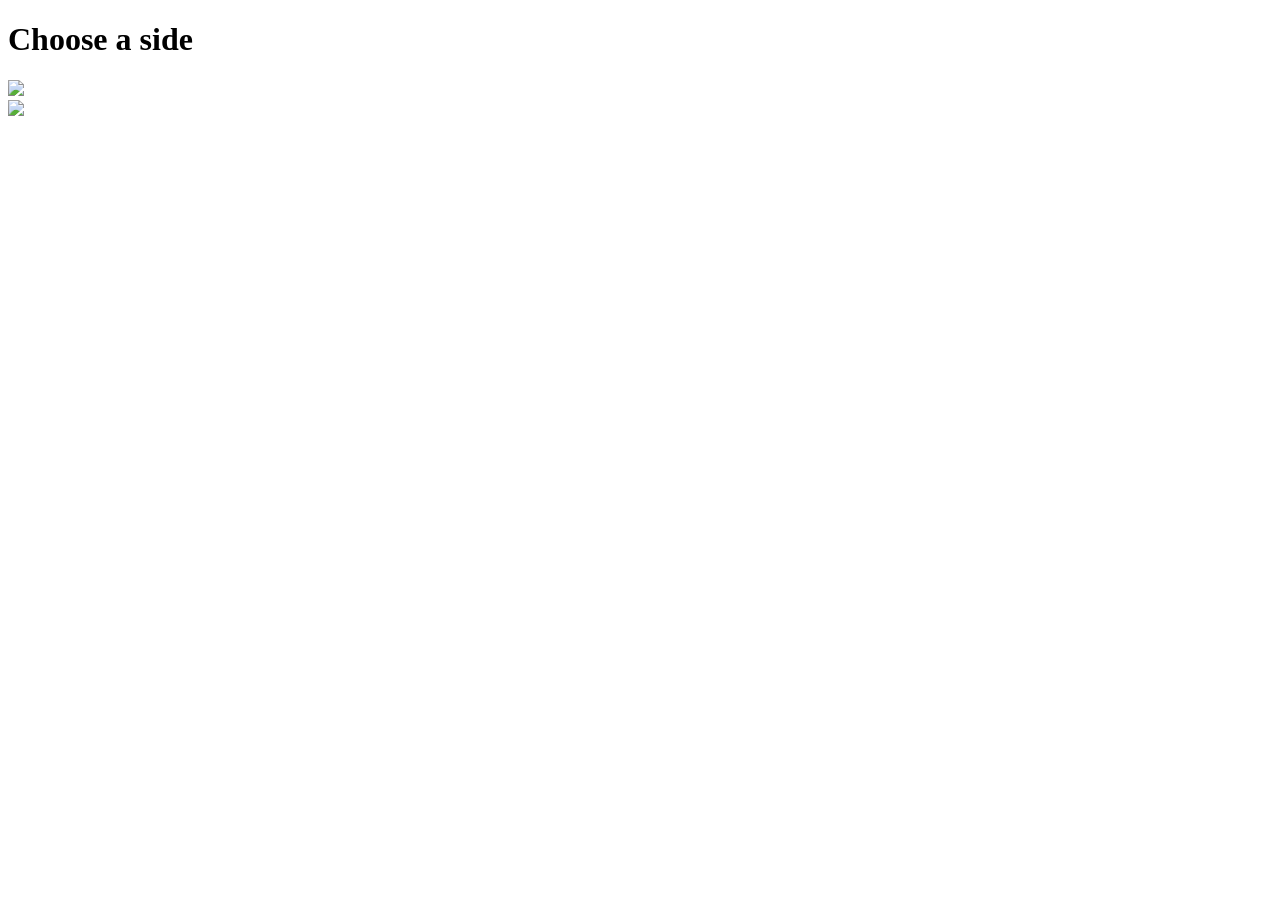
==== index.html @ 5f8188bf "Add files via upload" ====
<!DOCTYPE html>
<html lang="en">
<head>
    <meta charset="UTF-8">
    <meta name="viewport" content="width=device-width, initial-scale=1.0">
    <title>portfolio</title>
    <link rel="stylesheet" href="../css/options.css">


  
</head>
<body>
    
    <div class="h1-div">
         <h1 class="h1">
        Choose a side
    </h1>
    </div>
    
    <div class="parent">
       
        <div class="raang" onclick="gotoraang()">
            <Img class="inzhaghi" src="https://i.pinimg.com/1200x/ef/8b/82/ef8b820c3630449aab535d9766d13fae.jpg">

        </div>
        <div class="zen" onclick="gotozen()">
            <img class="kaka" src="https://i.pinimg.com/736x/29/f7/3a/29f73a924999f0f0f3a6f4b62c6e84df.jpg">

        </div>
    </div>

<script>
    function gotoraang(){
        window.location.href="raang-port.html";
    }
</script>

<Script>
    function gotozen(){
        window.location.href="sanket.html";
    }
</Script>

</body>
</html>
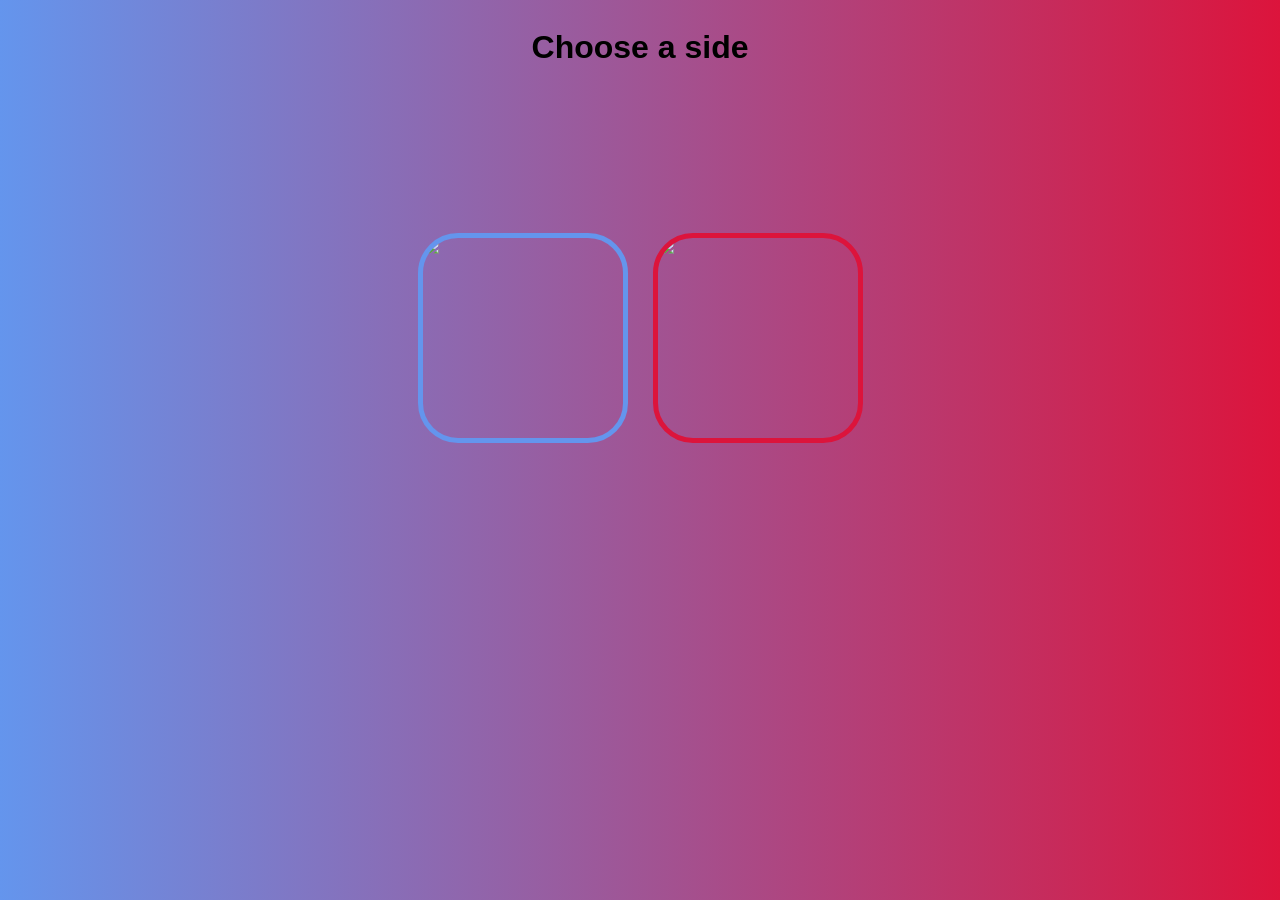
==== commit 53d771e5: "Update index.html" ====
--- a/index.html
+++ b/index.html
@@ -4,7 +4,7 @@
     <meta charset="UTF-8">
     <meta name="viewport" content="width=device-width, initial-scale=1.0">
     <title>portfolio</title>
-    <link rel="stylesheet" href="../css/options.css">
+    <link rel="stylesheet" href="options.css">
 
 
   
@@ -42,4 +42,4 @@
 </Script>
 
 </body>
-</html>+</html>
--- a/options.css
+++ b/options.css
@@ -0,0 +1,66 @@
+
+
+body{
+    background: linear-gradient( to right,#6495ed,#dc143c);
+}
+
+.h1{
+    font-family: Verdana, Geneva, Tahoma, sans-serif;
+    font-weight: bolder;
+
+}
+
+.h1-div{
+   
+    display:flex;
+    justify-content: center;
+    cursor: help;
+}
+
+.parent{
+  
+    height: 500px;
+    width: 600px;
+    margin: auto;
+    display: flex;
+    justify-content: center;
+    align-items: center;
+    gap: 25px;
+   
+}
+
+.raang{
+    border: 5px solid #6495ed;
+    height: 200px;
+    width: 200px;
+    border-radius: 40px;
+    position: relative;
+    overflow: hidden;
+}
+
+.zen{
+    border: 5px solid #dc143c;
+    height: 200px;
+    width: 200px;
+    border-radius: 40px;
+      position: relative;
+      overflow: hidden;
+    
+}
+
+.kaka{
+    width:100%;
+    position: absolute;
+    cursor: pointer;
+    object-fit: cover;
+    
+}
+
+.inzhaghi{
+        width: 100%;
+       position: absolute;
+        object-fit: cover;
+        cursor: pointer;
+}
+
+
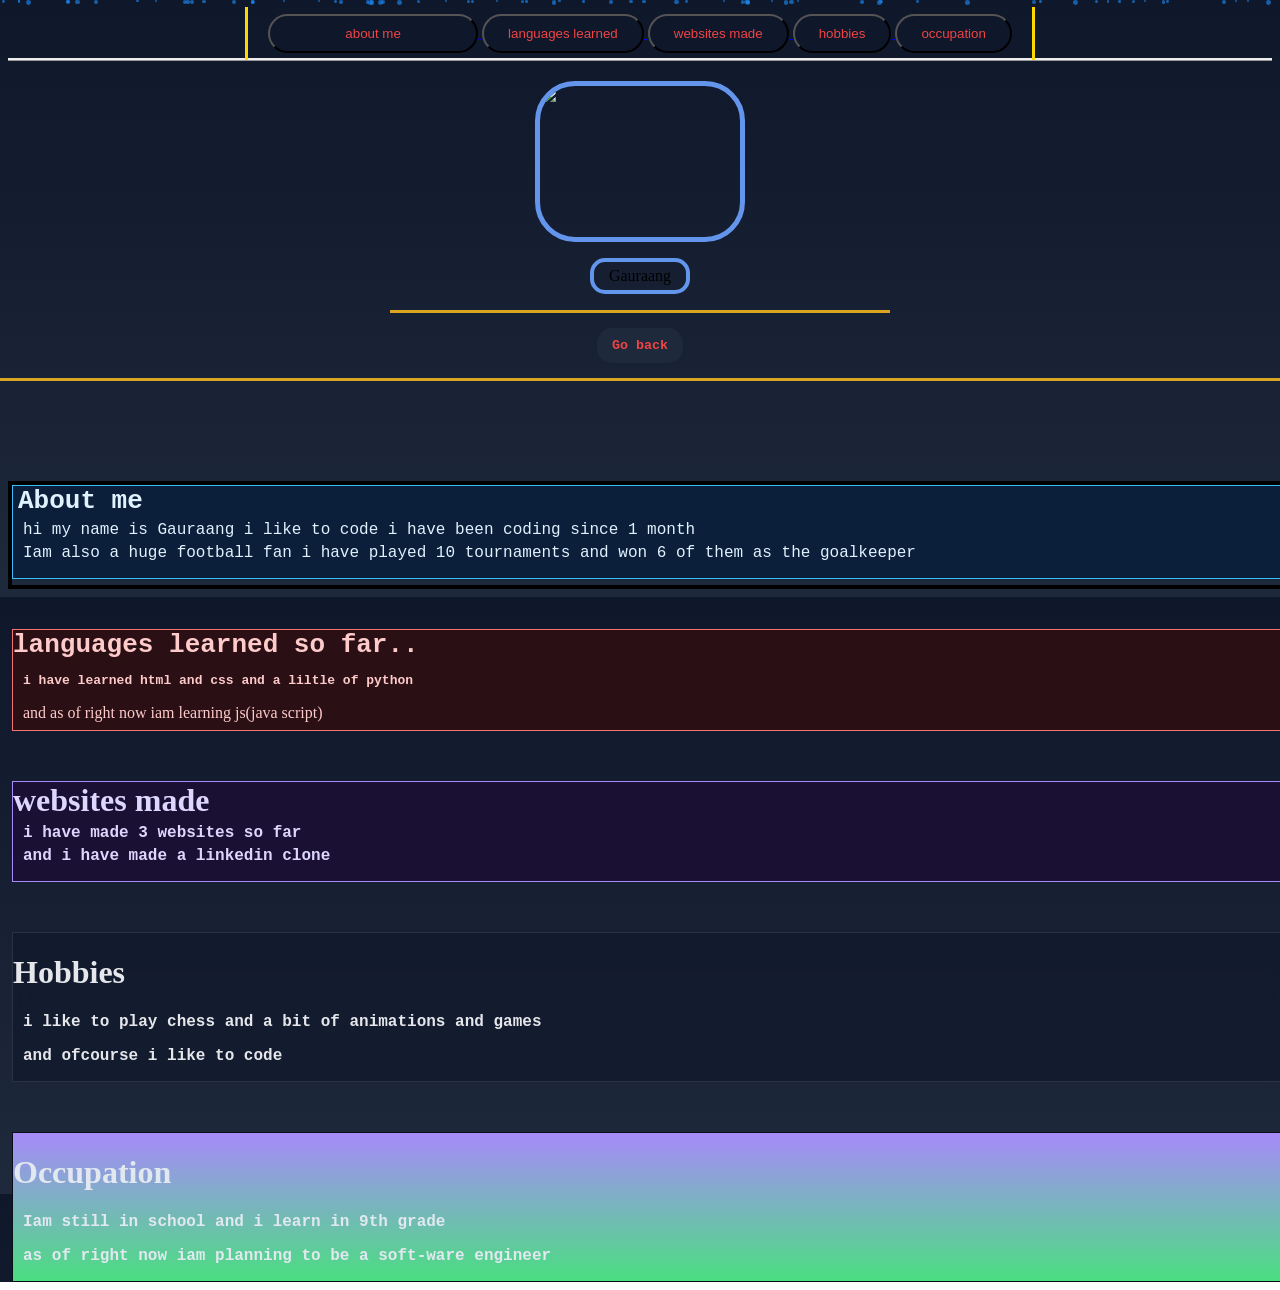
==== commit 6340c179: "Rename raang-port.html to index.html" ====
--- a/index.html
+++ b/index.html
@@ -2,44 +2,152 @@
 <html lang="en">
 <head>
     <meta charset="UTF-8">
-    <meta name="viewport" content="width=device-width, initial-scale=1.0">
-    <title>portfolio</title>
-    <link rel="stylesheet" href="options.css">
-
-
-  
+    <meta name="viewport" content="width=, initial-scale=1.0">
+    <title>raangs-portfolio</title>
+    <link rel="stylesheet" href="raang.css">
 </head>
 <body>
-    
-    <div class="h1-div">
-         <h1 class="h1">
-        Choose a side
-    </h1>
-    </div>
-    
-    <div class="parent">
-       
-        <div class="raang" onclick="gotoraang()">
-            <Img class="inzhaghi" src="https://i.pinimg.com/1200x/ef/8b/82/ef8b820c3630449aab535d9766d13fae.jpg">
+ <div id="snow-container"></div>
 
-        </div>
-        <div class="zen" onclick="gotozen()">
-            <img class="kaka" src="https://i.pinimg.com/736x/29/f7/3a/29f73a924999f0f0f3a6f4b62c6e84df.jpg">
-
+    <nav class="nav">
+    <div class="nav-bar">
+        <div class="gold">
+        <a href="#myself">
+            <button class="abt-me"> 
+                  about me
+            </button>
+        </a>
+        <a href="#languagesL">
+           <button class="lang"> languages learned</button>
+        </a>
+        <a href="#websites-made">
+         <button class="webs">  websites made</button> 
+        </a>
+        <A href="#hobby-id">
+          <button class="hobby"> hobbies</button> 
+        </A>
+        <a id="#occupation-id">
+          <button class="occupation">occupation</button>  
+        </a>
         </div>
     </div>
 
-<script>
-    function gotoraang(){
-        window.location.href="raang-port.html";
-    }
-</script>
+    </nav>
 
-<Script>
-    function gotozen(){
-        window.location.href="sanket.html";
-    }
-</Script>
+    <div class="parent">
 
+<div class="raang">
+
+    <Img onclick="raangpfp()" class="inzhaghi" src="https://i.pinimg.com/1200x/ef/8b/82/ef8b820c3630449aab535d9766d13fae.jpg">
+     
+
+</div>
+
+   <p class="myname" onclick="gauraang()"> Gauraang</p>
+
+<div class="line-1"></div>
+
+   <button class="go-back" onclick="gotoindex()"> Go back</button>
+
+<div class="line-2"></div>
+
+    </div>
+
+    <div class="parent-2">
+        <div id="myself" class="me-div">
+            <h1 class="about-me">
+                About me
+            </h1>
+            <p class="hi-myname">
+                hi my name is Gauraang i like to code i have been coding since 1 month
+            </p>
+            <P class="football">
+                Iam also a huge football fan i have played 10 tournaments and won 6 of them as the goalkeeper
+            </P>
+        </div>
+
+        <div id="languagesL" class="languages">
+            <h1 class="learned-sofar">
+                languages learned so far..
+            </h1>
+            <p class="cap">
+                 i have learned html and css and a liltle of python
+            </p>
+            <P class="as-ofrn">
+                and as of right now iam learning js(java script)
+            </P>
+                
+        </div>
+
+        <div id="websites-made" class="webs-made">
+            <h1 class="h-1web">
+                websites made
+            </h1>
+            <P class="p-1">
+                i have made 3 websites so far 
+            </P>
+            <P class="p-2">
+                and i have made a linkedin clone
+            </P>
+        </div>
+
+        <div id="hobby-id" class="hobby-div">
+            <h1 class="hobbies-ilike">Hobbies</h1>
+           <P class="chess-anim"> i like to play chess and a bit of animations and games</P>
+           <P class="liketocode ">and ofcourse i like to code </P>
+        </div>
+
+        <div id="occupation-id" class="occupation-div">
+            <h1  class="occupation-h1">
+                Occupation
+            </h1>
+            <p class="iam">
+                Iam still in school and i learn in 9th grade
+            </p>
+            <p class="iam">
+                as of right now iam planning to be a soft-ware engineer
+            </p>
+
+        </div>
+
+    </div>
+
+
+    <script>
+        function gotoindex(){
+            window.location.href="index.html"
+        }
+
+        
+    </script>
+
+    <script>
+        function raangpfp(){
+            window.location.href="index.html"
+        }
+    </script>
+
+    <script>
+        function gauraang(){
+            window.location.href="contact.html"
+        }
+    </script>
+
+      <script>
+        const snowContainer = document.getElementById('snow-container');
+        const count = window.innerWidth < 768 ? 35 : 70; // Fewer snowflakes on mobile for performance
+
+        for (let i = 0; i < count; i++) {
+            const snow = document.createElement('div');
+            snow.className = 'snowflake';
+            const size = (Math.random() * 3 + 2) + 'px';
+            snow.style.width = size;
+            snow.style.height = size;
+            snow.style.left = (Math.random() * 100) + 'vw';
+            snow.style.animationDuration = (Math.random() * 3 + 4) + 's';
+            snow.style.animationDelay = (Math.random() * 5) + 's';
+            snowContainer.appendChild(snow);
+        }
+    </script>
 </body>
 </html>
--- a/raang.css
+++ b/raang.css
@@ -0,0 +1,374 @@
+html{
+    scroll-behavior: smooth;
+}
+
+body{
+   background: linear-gradient(#0f172a,#1e293b);
+}
+
+.nav-bar{
+    display: flex;
+       position: sticky;
+      top: 0;
+  z-index: 1000;
+    text-decoration: none;
+    height: 50px;
+    display: flex;
+    justify-content: center;
+    align-items: center;
+    gap: 10px;
+    margin-bottom: 20px;
+    color: red;
+    border-bottom-style:ridge;
+  
+}
+
+.inzhaghi{
+      width: 100%;
+       position: absolute;
+        object-fit: cover;
+        cursor: pointer;
+        
+}
+
+.raang{
+   
+    border: 5px solid #6495ed;
+    height: 200px;
+    width: 200px;
+    border-radius: 40px;
+    position: relative;
+    overflow: hidden;
+}
+
+.parent{
+    height: 300px;
+    display: flex;
+    flex-direction: column;
+    align-items: center;
+
+}
+
+.abt-me{
+    width: 210px;
+    padding: 10px 24px;
+    color: #ef4444;
+    background-color: #0f172a;
+    font-family: arial;
+    border-radius: 20px;
+    cursor: pointer;
+    text-decoration: none;
+}
+
+.lang{
+    padding: 10px 24px;
+    background-color: #0f172a;
+    color: #ef4444;
+    font-family: arial;
+   border-radius: 20px;
+   cursor: pointer;
+   text-decoration: none;
+   
+}
+
+
+
+.webs{
+    padding: 10px 24px;
+      background-color: #0f172a;
+      color: #ef4444;
+      font-family: arial;
+    cursor: pointer;
+    border-radius: 20px;
+    text-decoration: none;
+}
+.hobby{
+    padding: 10px 24px;
+   background-color: #0f172a;
+   color: #ef4444;
+    font-family: arial;
+    cursor: pointer;
+    border-radius: 20px;
+    text-decoration: none;
+}
+
+.occupation{
+    padding: 10px 24px;
+     background-color: #0f172a;
+     color: #ef4444;
+     font-family: arial;
+     cursor: pointer;
+     border-radius: 50px;
+     text-decoration: none;
+}
+
+.myname{
+    color: black;
+   background: linear-gradient(#dc143c);
+   border: 4px solid #6495ed;
+   border-radius: 15px;
+   padding: 5px 15px;
+   cursor: pointer;
+  
+}
+
+.go-back{
+    margin-top: 15px;
+    margin-bottom: 15px;
+    border: none;
+    font-family: monospace;
+    font-weight: bold;
+    background-color: #1e293b;
+    padding:10px 15px;
+    border-radius: 15px;
+    color: #ef4444;
+    cursor: pointer;
+}
+
+
+
+
+.abt-me:hover{
+    transform: translate(3px);
+    background-color: #0f172a;
+    box-shadow: #1e293b;
+    border: none;
+    border-style: solid;
+   
+}
+
+.lang:hover{
+        transform: translate(3px);
+    background-color: #0f172a;
+    box-shadow: #1e293b;
+    border: none;
+    border-style: solid;
+}
+
+.hobby:hover{    transform: translate(3px);
+    background-color: #0f172a;
+    box-shadow: #1e293b;
+    border: none;
+    border-style: solid;
+}
+
+.webs:hover{
+        transform: translate(3px);
+    background-color: #0f172a;
+    box-shadow: #1e293b;
+    border: none;
+    border-style: solid;
+}
+
+
+.occupation:hover{
+        transform: translate(3px);
+    background-color: #0f172a;
+    box-shadow: #1e293b;
+    border: none;
+    border-style: solid;
+}
+
+.gold{
+    color: gold;
+    padding: 7px 20px;
+        border-left-style: solid;
+    border-right-style: solid;
+}
+
+.line-1{
+   color: goldenrod;
+  
+    border-bottom-style: solid;
+    width: 500px;
+}
+
+
+.line-2{
+   color: goldenrod;
+  
+    border-bottom-style: solid;
+    width:100vw;
+}
+
+
+
+
+      #snow-container {
+            position: fixed;
+            top: 0;
+            left: 0;
+            width: 100%;
+            height: 100%;
+            pointer-events: none;
+            z-index: 1;
+        }
+
+        .snowflake {
+            position: absolute;
+            background: dodgerblue;
+            border-radius: 50%;
+            opacity: 0.6;
+            animation: fall linear infinite;
+        }
+
+        @keyframes fall {
+            0% {
+                transform: translateY(-10vh);
+            }
+
+            100% {
+                transform: translateY(110vh);
+            }
+        }
+
+
+.parent-2{
+    border: 4px solid black;
+    margin-top: 100px;
+    height: 100px;
+    width:100vw;
+    display: flex;
+    flex-direction: column;
+    vertical-align: top;
+    
+}
+
+.me-div{
+        height: 100px;
+    width:100vw;
+    background: #0b1f3a;
+    border: 1px solid #38bdf8;
+    color: #e0f2fe;
+    margin-bottom: 50px;
+}
+
+
+.about-me{
+    margin-top: 0px;
+    font-family: monospace;
+    font-weight: bold;
+    margin-left: 5px;
+    margin-bottom: 5px;
+
+}
+
+.hi-myname{
+    margin-top: 0px;
+    font-family: monospace;
+    font-size: large;
+    margin-bottom: 5px;
+    margin-left: 10px;
+}
+
+.football{
+    margin-top: 0px;
+    font-family: monospace;
+    font-size: large;
+    margin-left: 10px;
+
+}
+
+.languages{
+    height: 100px;
+    width:100vw;
+    border: 5px solid red;
+    background: #2a0f14;
+border: 1px solid #f87171;
+color: #fecaca;
+margin-bottom: 50px;
+}
+
+
+.learned-sofar{
+    margin-top: 0px;
+    margin-bottom: 5px;
+    font-family: monospace;
+   
+    font-weight: bold;
+}
+
+
+.webs-made{
+    
+    background: #1a1033;
+border: 1px solid #a78bfa;
+color: #ddd6fe;
+margin-bottom: 50px;
+
+}
+
+
+.cap{
+    margin-left: 10px;
+    font-family: monospace;
+    font-weight: bold;
+}
+
+.as-ofrn{
+    margin-left: 10px;
+}
+
+
+.h-1web{
+    margin-top:0px;
+    margin-bottom: 5px;
+}
+
+.p-1{
+    margin-top: 0px;
+    font-family: monospace;
+    font-weight: bold;
+    font-size: large;
+   margin-left: 10px;
+   margin-bottom: 5px;
+}
+.p-2{
+    
+    font-family: monospace;
+    font-weight: bold;
+    margin-left: 10px;
+    margin-top: 0px;
+   font-size:large;
+}
+
+.hobby-div{
+    background: rgba(15, 23, 42, 0.6);
+border: 1px solid rgba(255,255,255,0.1);
+backdrop-filter: blur(10px);
+color: #e5e7eb;
+margin-bottom: 50px;
+}
+
+.chess-anim{
+    font-family: monospace;
+    font-weight: bold;
+    font-size: large;
+    margin-top: 0px;
+    margin-left:10px;
+
+}
+
+.liketocode{
+      font-family: monospace;
+    font-weight: bold;
+    font-size: large;
+    margin-top: 0px;
+    margin-left:10px;
+}
+
+
+.occupation-div{
+    margin-top:0px;
+    border: 1px solid #090d18;
+   background: linear-gradient(#A78BFA , #4ADE80);
+   color: #E2E8F0;
+
+}
+
+.iam{
+    margin-left: 10px;
+    font-family: monospace;
+    font-size: large;
+    font-weight: bold
+}
